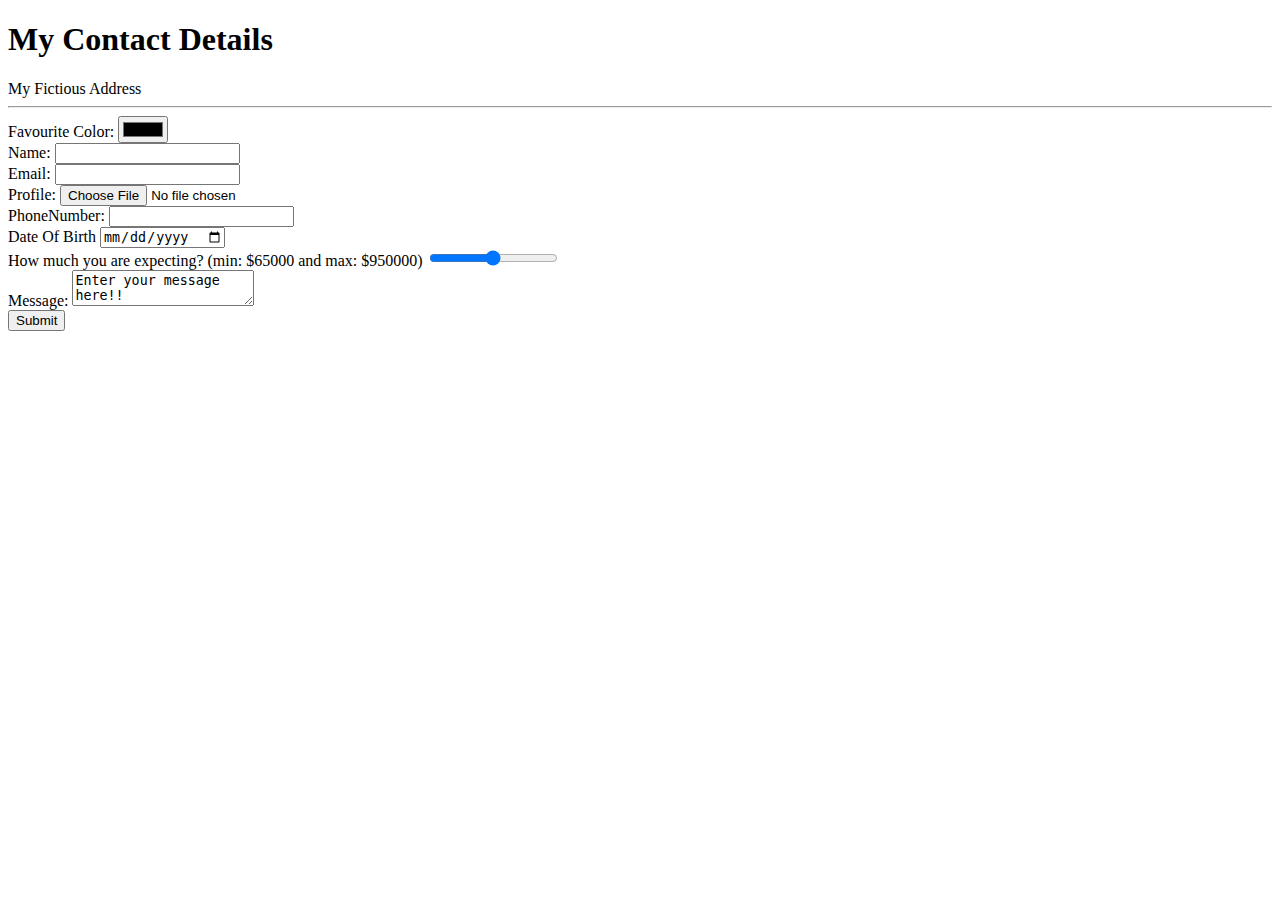
==== contactme.html @ ecc38027 "Add files via upload" ====
<!DOCTYPE html>
<html>
    <head>
        <meta charset="UTF-8">
        <title>Contact Me</title>
    </head>
    <body>
        <form action="mailto:anji@hotmail.com" title="contact me" method="post" enctype="text/plain">
            <h1>My Contact Details</h1>
            <label>My Fictious Address</label><br>
            <hr>
            <label>Favourite Color:</label>
            <input type="color"><br>
            <label>Name:</label>
            <input type="text" required><br>
            <label>Email:</label>
            <input type="email" required><br>
            <label>Profile: </label>
            <input type="file"><br>
            <label>PhoneNumber:</label>
            <input type="tel" required><br>
            <label>Date Of Birth</label>
            <input type="date" required><br>
            <label>How much you are expecting? (min: $65000 and max: $950000)</label>
            <input type="range" min="$65000" max="$95000"><br>
            <label>Message:</label>
            <textarea>Enter your message here!!</textarea><br>
            <input type="submit">
        </form>
    </body>
</html>
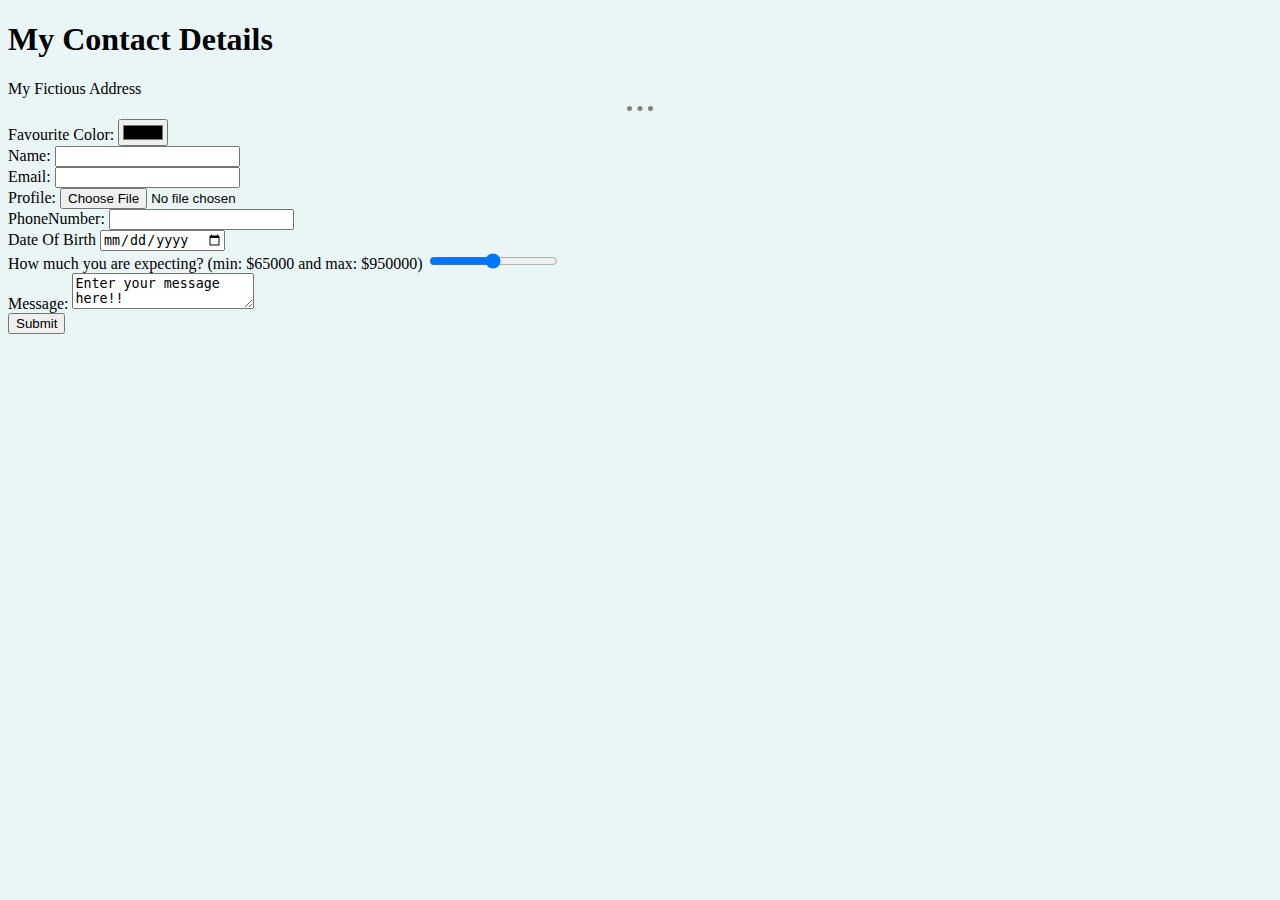
==== commit 407a691b: "styling hr in pages" ====
--- a/contactme.html
+++ b/contactme.html
@@ -3,6 +3,7 @@
     <head>
         <meta charset="UTF-8">
         <title>Contact Me</title>
+        <link rel="stylesheet" href="styles/my-styles.css"/>
     </head>
     <body>
         <form action="mailto:anji@hotmail.com" title="contact me" method="post" enctype="text/plain">
--- a/styles/my-styles.css
+++ b/styles/my-styles.css
@@ -0,0 +1,16 @@
+body{
+    background-color: #EAF6F6;
+}
+.rainbow {
+    background-image: -webkit-gradient( linear, left top, right top, color-stop(0, #f22), color-stop(0.15, #f2f), color-stop(0.3, #22f), color-stop(0.45, #2ff), color-stop(0.6, #2f2),color-stop(0.75, #2f2), color-stop(0.9, #ff2), color-stop(1, #f22) );
+    background-image: gradient( linear, left top, right top, color-stop(0, #f22), color-stop(0.15, #f2f), color-stop(0.3, #22f), color-stop(0.45, #2ff), color-stop(0.6, #2f2),color-stop(0.75, #2f2), color-stop(0.9, #ff2), color-stop(1, #f22) );
+    color:transparent;
+    -webkit-background-clip: text;
+    background-clip: text;
+}
+hr {
+    border-style: dotted none none;
+    width: 2%;
+    border-width:5px;
+    border-color:grey;
+}